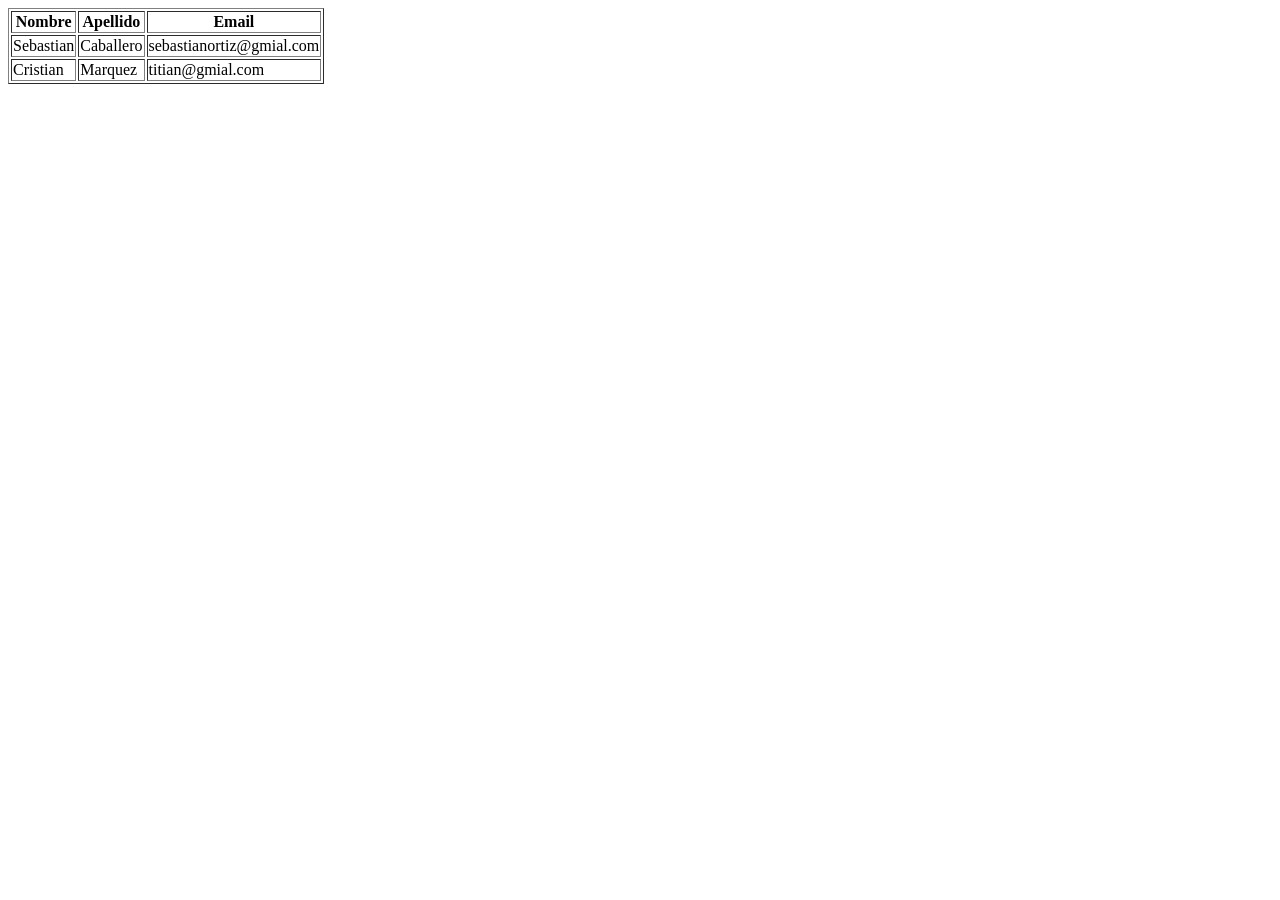
==== TablasHTML/index.html @ e3f2c6c9 "usos de links en html y css" ====
<!DOCTYPE html>
<html lang="en">
<head>
    <meta charset="UTF-8">
    <meta name="viewport" content="width=device-width, initial-scale=1.0">
    <title>Tablas HTML</title>
</head>
<body>
    <table border="1">
        <tr>
            <th>Nombre</th>
            <th>Apellido</th>
            <th>Email</th>
        </tr>
        <tr>
            <td>Sebastian</td>
            <td>Caballero</td>
            <td>sebastianortiz@gmial.com</td>
        </tr>
        <tr>
            <td>Cristian</td>
            <td>Marquez</td>
            <td>titian@gmial.com</td>
        </tr>
    </table>
</body>
</html>
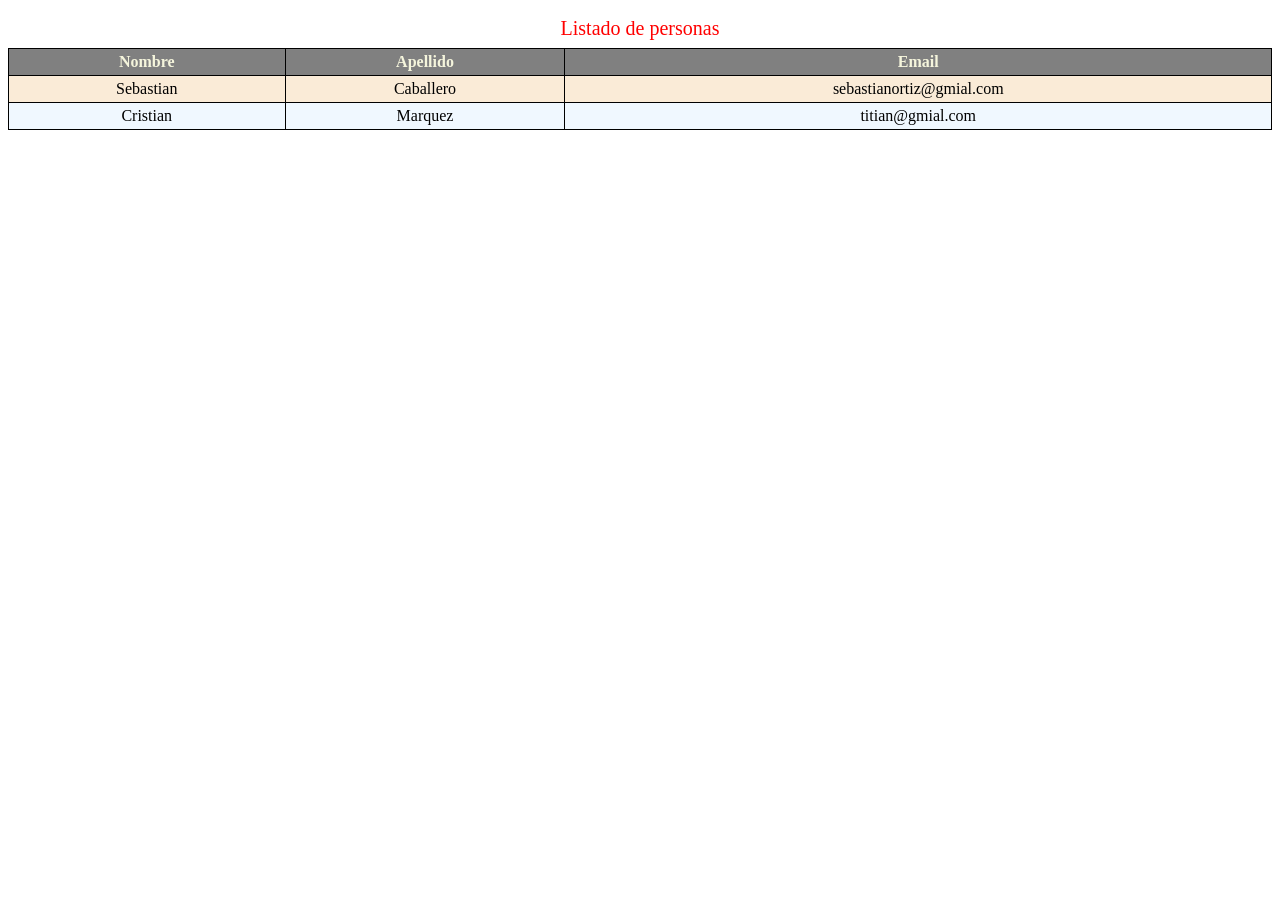
==== commit aef398cf: "tablas y listas en html" ====
--- a/TablasHTML/index.html
+++ b/TablasHTML/index.html
@@ -4,9 +4,11 @@
     <meta charset="UTF-8">
     <meta name="viewport" content="width=device-width, initial-scale=1.0">
     <title>Tablas HTML</title>
+    <link rel="stylesheet" href="css/estilos.css">
 </head>
 <body>
-    <table border="1">
+    <table>
+        <caption>Listado de personas</caption>
         <tr>
             <th>Nombre</th>
             <th>Apellido</th>
--- a/TablasHTML/css/estilos.css
+++ b/TablasHTML/css/estilos.css
@@ -0,0 +1,35 @@
+table{
+    width: 100%;
+}
+
+table, th, td {
+    border: 1px solid black;
+    border-collapse: collapse;
+    padding: 4px;
+}
+
+td {
+    text-align: center;
+}
+
+caption{
+    color: red;
+    font-family: serif;
+    font-size: 20px;
+    line-height: 40px;
+}
+
+th{
+    color: beige;
+    background-color: gray;
+}
+
+/*Rengoles pares*/
+tr:nth-child(even){
+    background-color: antiquewhite;
+}
+
+/*Rengoles impares*/
+tr:nth-child(odd){
+    background-color: aliceblue;
+}
